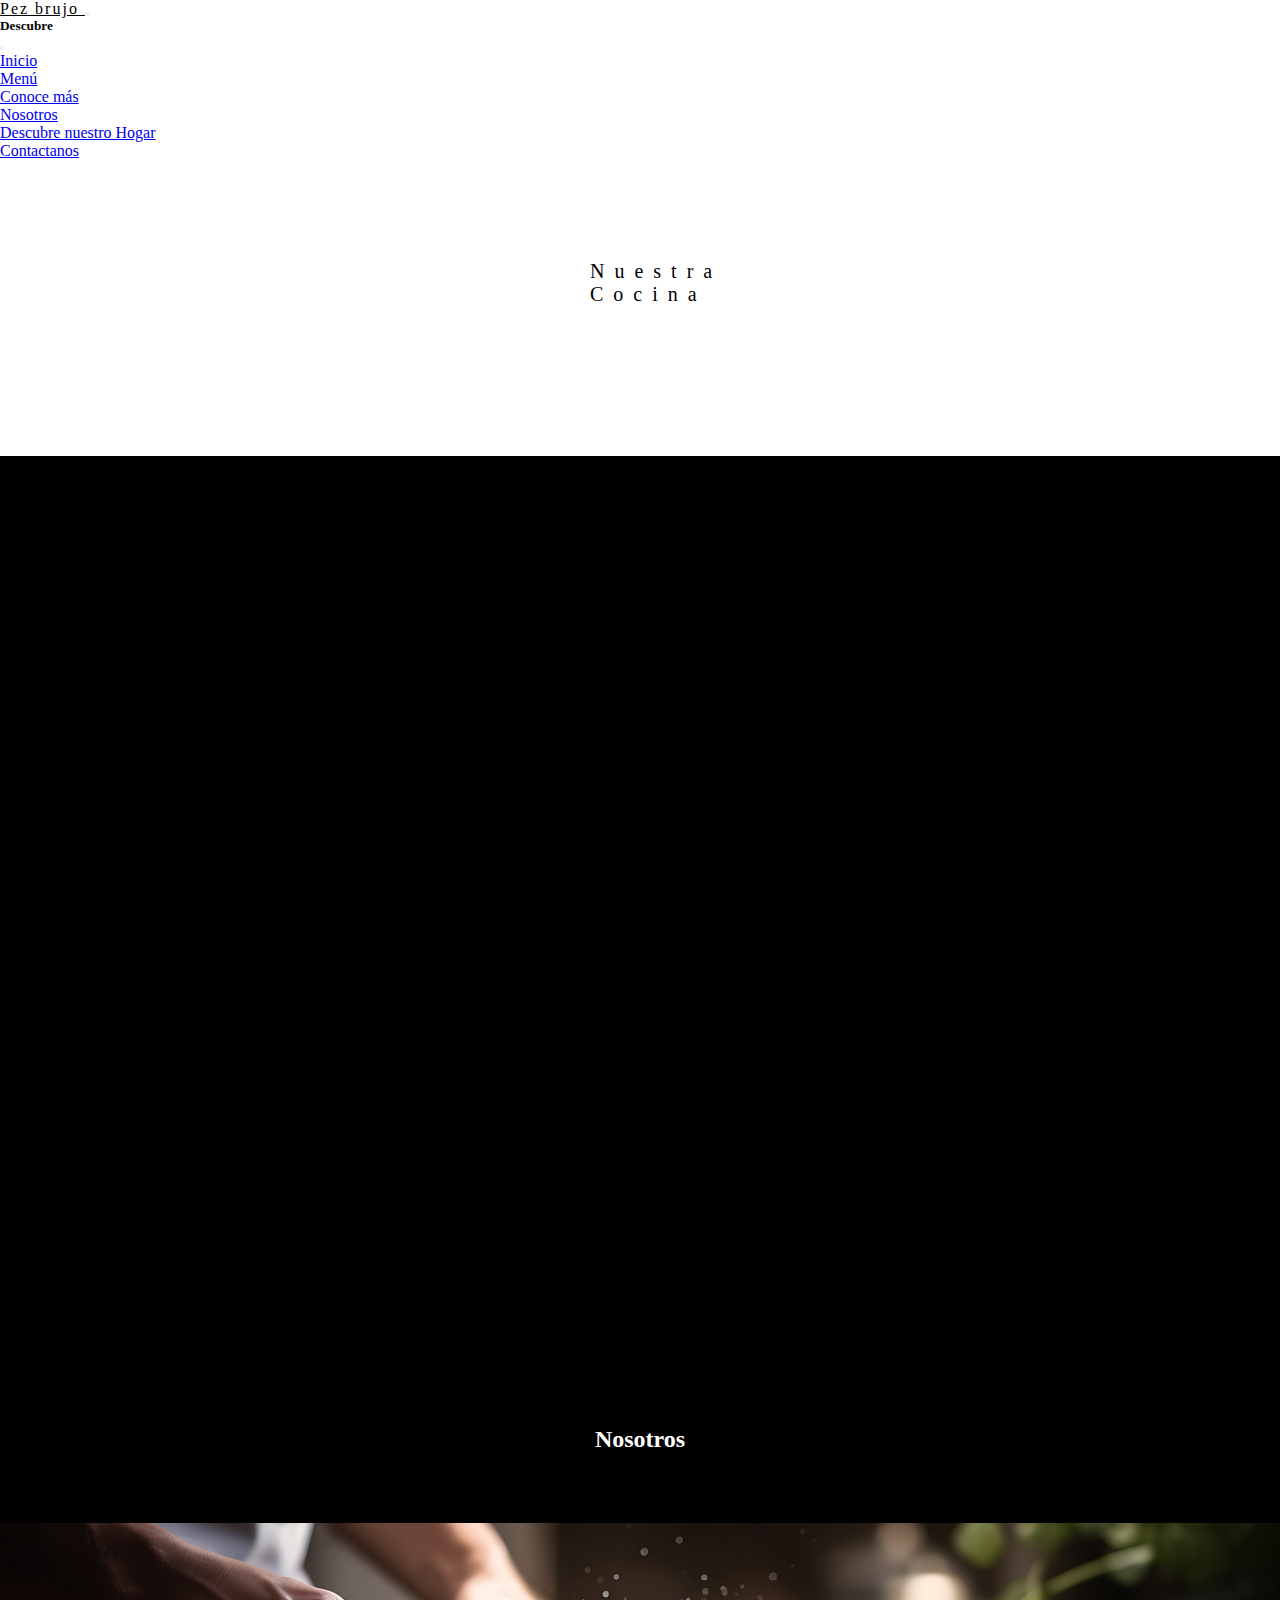
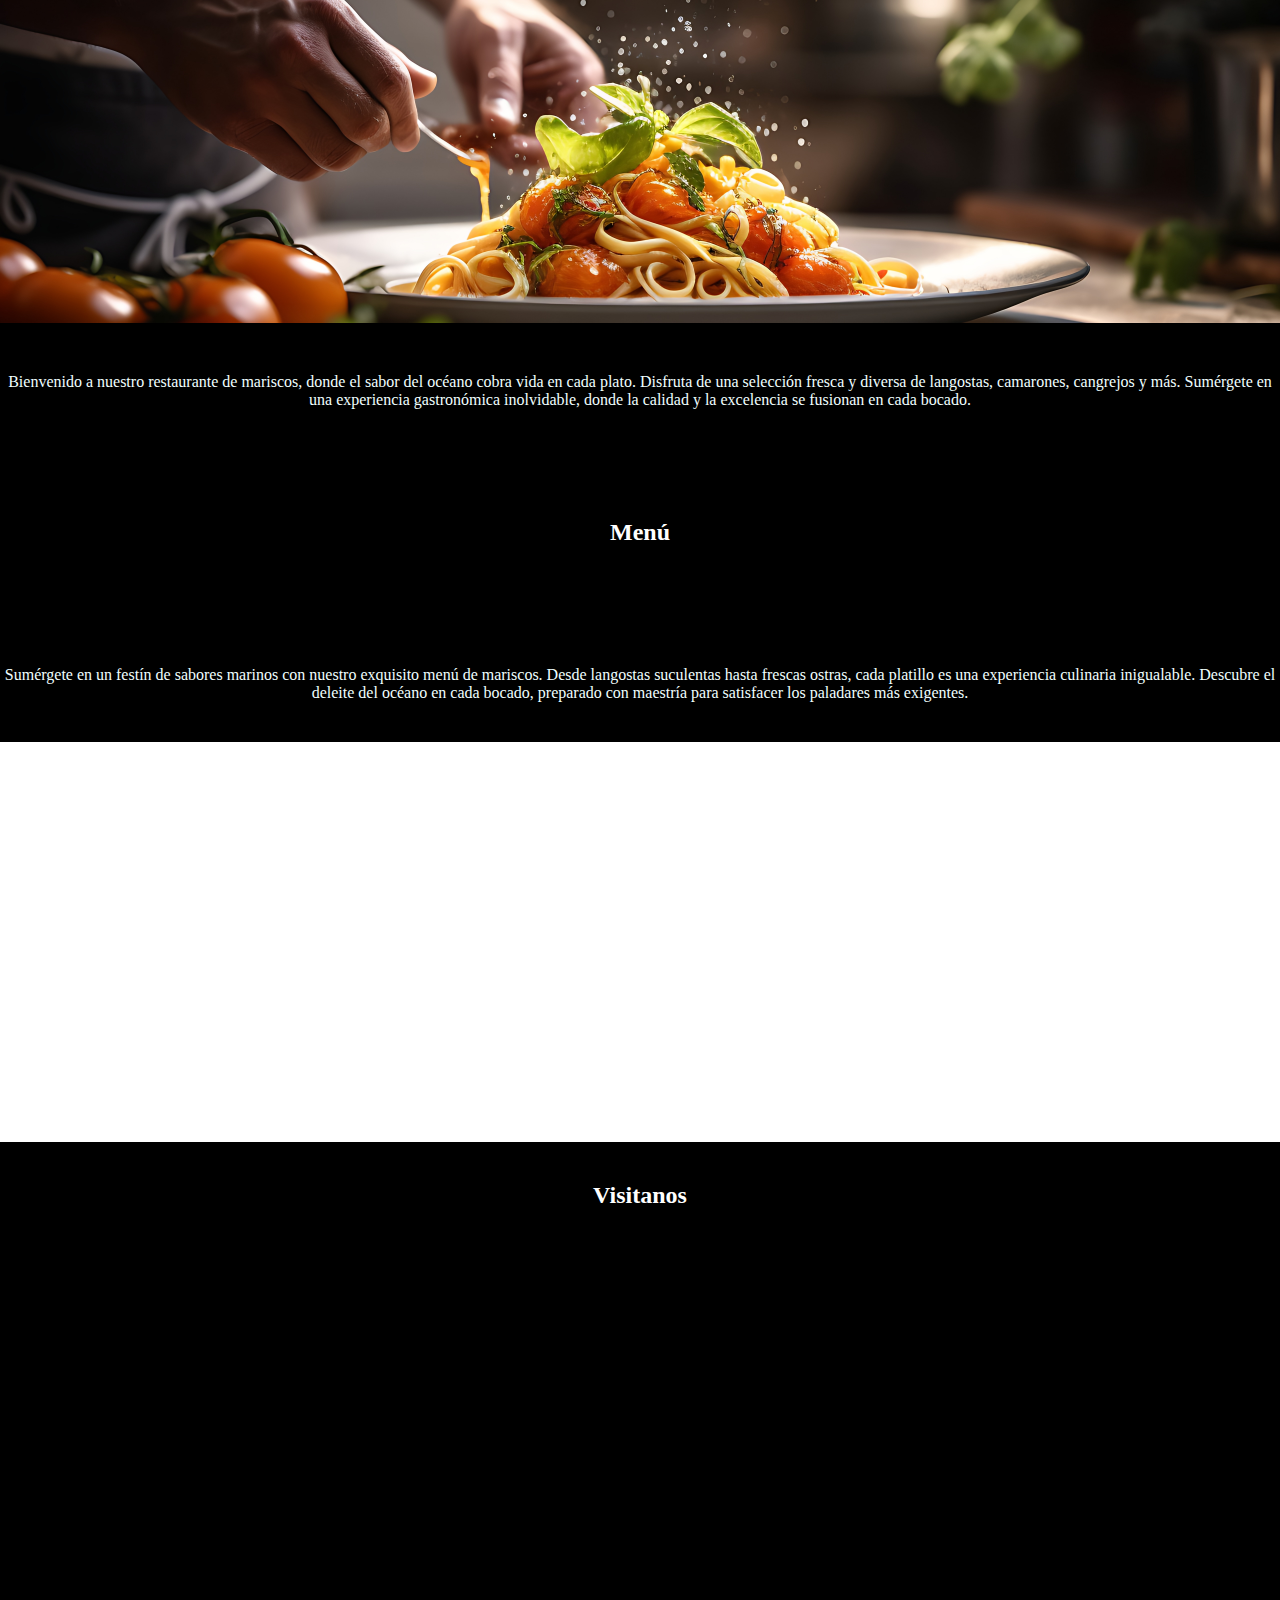
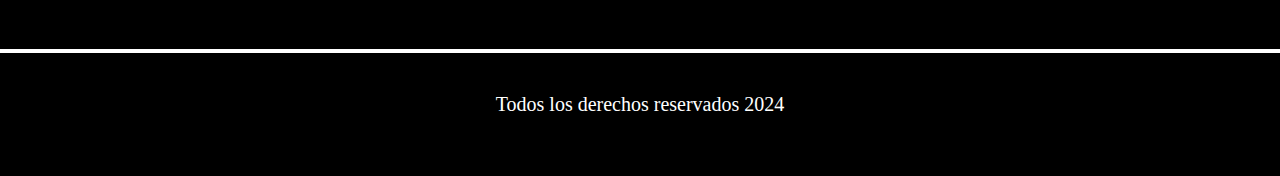
==== index.html @ 05ece42a "versión2503" ====
<!DOCTYPE html>
<html lang="es">
<head>
    <meta charset="UTF-8">
    <meta name="viewport" content="width=device-width, initial-scale=1.0">
    <!-- BS -->
    <link href="https://cdn.jsdelivr.net/npm/bootstrap@5.1.3/dist/css/bootstrap.min.css" rel="stylesheet" integrity="sha384-1BmE4kWBq78iYhFldvKuhfTAU6auU8tT94WrHftjDbrCEXSU1oBoqyl2QvZ6jIW3" crossorigin="anonymous">

        <!-- Libreria de Iconos -->
        <link rel="stylesheet" href="https://cdnjs.cloudflare.com/ajax/libs/font-awesome/6.5.1/css/all.min.css"
    
        integrity="sha512-DTOQO9RWCH3ppGqcWaEA1BIZOC6xxalwEsw9c2QQeAIftl+Vegovlnee1c9QX4TctnWMn13TZye+giMm8e2LwA==" crossorigin="anonymous" referrerpolicy="no-referrer" />

    <!-- link css -->
    <link rel="stylesheet" href="estilos.css">
    
    <title>Mi segunda entrega</title>
</head>



<body>


    <!-- Comienza navbar -->
<nav class="navbar navbar-dark navbar-expand-sm fixed-top">
    <div class="container-fluid">
<a class="navbar-brand " href="#" style="letter-spacing: 2px; color: black"> Pez brujo
    
</a>
<button class="navbar-toggler" type="button" data-bs-toggle="offcanvas" data-bs-target="#offcanvasNavbar" aria-controls="offcanvasNavbar">
        <span class="navbar-toggler-icon"></span>
</button>
<div class="offcanvas offcanvas-end" tabindex="-1" id="offcanvasNavbar" aria-labelledby="offcanvasNavbarLabel">
        <div class="offcanvas-header">
        <h5 class="offcanvas-title" id="offcanvasNavbarLabel">Descubre</h5>
        <button type="button" class="btn-close text-reset" data-bs-dismiss="offcanvas" aria-label="Close"></button>
        </div>
        <div class="offcanvas-body">
    <ul class="navbar-nav justify-content-end flex-grow-1 pe-3">
            <li class="nav-item">
        <a class="nav-link text-muted" aria-current="page" href="#">Inicio</a>
            </li>
            <li class="nav-item">
        <a class="nav-link text-muted" href="Pages/Menu.html">Menú</a>
            </li>
            <li class="nav-item dropdown">
        <a class="nav-link dropdown-toggle text-muted" href="#" id="offcanvasNavbarDropdown" role="button" data-bs-toggle="dropdown" aria-expanded="false">
                Conoce más
        </a>
        <ul class="dropdown-menu" aria-labelledby="offcanvasNavbarDropdown">
                <li><a class="dropdown-item" href="#">Nosotros</a></li>
                <li><a class="dropdown-item" href="#">Descubre nuestro Hogar</a></li>
                <li><a class="dropdown-item" href="#">Contactanos</a></li>
        </ul>
            </li>
    </ul>
    <!-- <form class="d-flex">
            <input class="form-control me-2" type="buscar" placeholder="Buscar" aria-label="Search">
            <button class="btn btn-outline-success" type="submit">Buscar</button>
        </form> -->
        </div>
</div>
    </div>
</nav>
<!--  Termina Navbar -->

<div class="container-fluid">
    <div class="row">

        <div class="entrada col-md-6"> Nuestra Cocina 
        </div>

        <main class="col-md-6">
        </main>

        <!-- <div class="entrada col-md-3"> Lorem ipsum dolor sit amet consectetur adipisicing elit. Minus doloremque aspernatur eos consectetur earum inventore nulla voluptatum accusantium
        </div> -->
    </div>
</div>

<div class="container-fluid">
    <div class="row">

        <div class="col-12 sec1 col-sm-12">
        <h2> Nosotros</h2>
        </div>
    </div>

</div>
<div class="container-fluid">
    <div class="row">
        <div class="col-md-6 col-sm-12 sec2">
        
        </div>

        <div class="col-md-6 col-sm-12 sec3"> 
            Bienvenido a nuestro restaurante de mariscos, donde el sabor del océano cobra vida en cada plato. Disfruta de una selección fresca y diversa de langostas, camarones, cangrejos y más. Sumérgete en una experiencia gastronómica inolvidable, donde la calidad y la excelencia se fusionan en cada bocado.

        </div>
    </div>

</div>

<div class="container-fluid">
    <div class="row">

        <div class="col-12 sec4">
        <h2>Menú</h2>
        </div>
    </div>

</div>
<div class="container-fluid">
    <div class="row">
        <div class="col-md-6 col-sm-12 sec5"> 
            Sumérgete en un festín de sabores marinos con nuestro exquisito menú de mariscos. Desde langostas suculentas hasta frescas ostras, cada platillo es una experiencia culinaria inigualable. Descubre el deleite del océano en cada bocado, preparado con maestría para satisfacer los paladares más exigentes.
        </div>

        <div class="col-md-6 col-sm-12 sec6">
        </div>
    </div>

</div>

<div class="container-fluid">

    <div class="row">

        <h2 class="col-12">
            Visitanos
        </h2>

        <div>
            <iframe src="https://www.google.com/maps/embed?pb=!1m18!1m12!1m3!1d3727.0567092409224!2d-103.9751326!3d20.910037999999997!2m3!1f0!2f0!3f0!3m2!1i1024!2i768!4f13.1!3m3!1m2!1s0x842641c5abbaa801%3A0xdb07ad67e13b3826!2sManuel%20%C3%81vila%20Camacho%20243%2C%20Reforma%2C%2046470%20Magdalena%2C%20Jal.!5e0!3m2!1ses!2smx!4v1710540443831!5m2!1ses!2smx" width="100%" height="400px" style="border:0; padding: 0; background-color: black;" allowfullscreen="" loading="lazy" referrerpolicy="no-referrer-when-downgrade"></iframe>
        </div>

    </div>

</div>

<footer>
    <p>
        Todos los derechos reservados 2024
    </p>

    <div class="redes">
<a href="https://www.instagram.com/" target="_blank">
    <i class="fa-brands fa-instagram"></i>
</a>
<a href="https://www.facebook.com/" target="_blank">
    <i class="fa-brands fa-facebook"></i>
</a>
    </div>

</footer>



    <!-- Bs -->
    <script src="https://cdn.jsdelivr.net/npm/@popperjs/core@2.10.2/dist/umd/popper.min.js" integrity="sha384-7+zCNj/IqJ95wo16oMtfsKbZ9ccEh31eOz1HGyDuCQ6wgnyJNSYdrPa03rtR1zdB" crossorigin="anonymous"></script>
    <script src="https://cdn.jsdelivr.net/npm/bootstrap@5.1.3/dist/js/bootstrap.min.js" integrity="sha384-QJHtvGhmr9XOIpI6YVutG+2QOK9T+ZnN4kzFN1RtK3zEFEIsxhlmWl5/YESvpZ13" crossorigin="anonymous"></script>
</body>
</html>
---- estilos.css ----
* {
  margin: 0px;
  padding: 0px;
  box-sizing: border-box;
}

.navbar {
  background-color: white !important;
}

.entrada {
  color: black;
  text-align: center;
  height: auto;
  width: 300px;
  background-color: white;
  margin: auto;
  letter-spacing: 10px;
  font-size: 20px;
  vertical-align: center;
  padding: 100px;
}

main {
  height: 100vh;
  width: 100%;
  background-color: black;
  background-image: url(Media/entrada.png);
  background-size: cover;
  background-position: center;
  margin-top: 50px;
}

.call h1 {
  margin: 50px 50px;
  padding-top: 50px;
  color: white;
  width: 50%;
  height: 10px;
}

.call p {
  margin-left: 50px;
  color: white;
  width: 50%;
  height: 50px;
}

H2 {
  background-color: black;
  color: white;
  text-align: center;
  padding: 40px;
}

.marg {
  background-color: black;
}

.sec1 {
  height: auto;
  background: black;
  color: azure;
  text-align: center;
  padding: 30px;
}

.sec2 {
  background-image: url(Media/cocinero-vista-lateral-haciendo-deliciosa-pasta.jpg);
  background-size: cover;
  background-position: center;
  height: 400px;
}

.sec3 {
  height: auto;
  text-align: center;
  padding-top: 50px;
  color: azure;
  background-color: black;
  padding-bottom: 40px;
}

.sec4 {
  height: auto;
  background: black;
  color: azure;
  text-align: center;
  padding: 30px;
}

.sec5 {
  height: auto;
  text-align: center;
  padding-top: 50px;
  color: azure;
  background-color: black;
  padding-bottom: 40px;
}

.sec6 {
  background-image: url(Media/plato-mariscos-gambas-mejillones-langostas-servidas-limon.jpg);
  background-size: cover;
  background-position: center;
  height: 400px;
}

.mapa {
  display: flex;
}

footer {
  background-color: black;
  color: white;
  text-align: center;
  padding: 40px;
  font-size: 20px;
}

footer p {
  margin-bottom: 20px;
}

.redes a {
  text-decoration: none;
  color: white;
  font-size: 20px;
}

/*# sourceMappingURL=estilos.css.map */
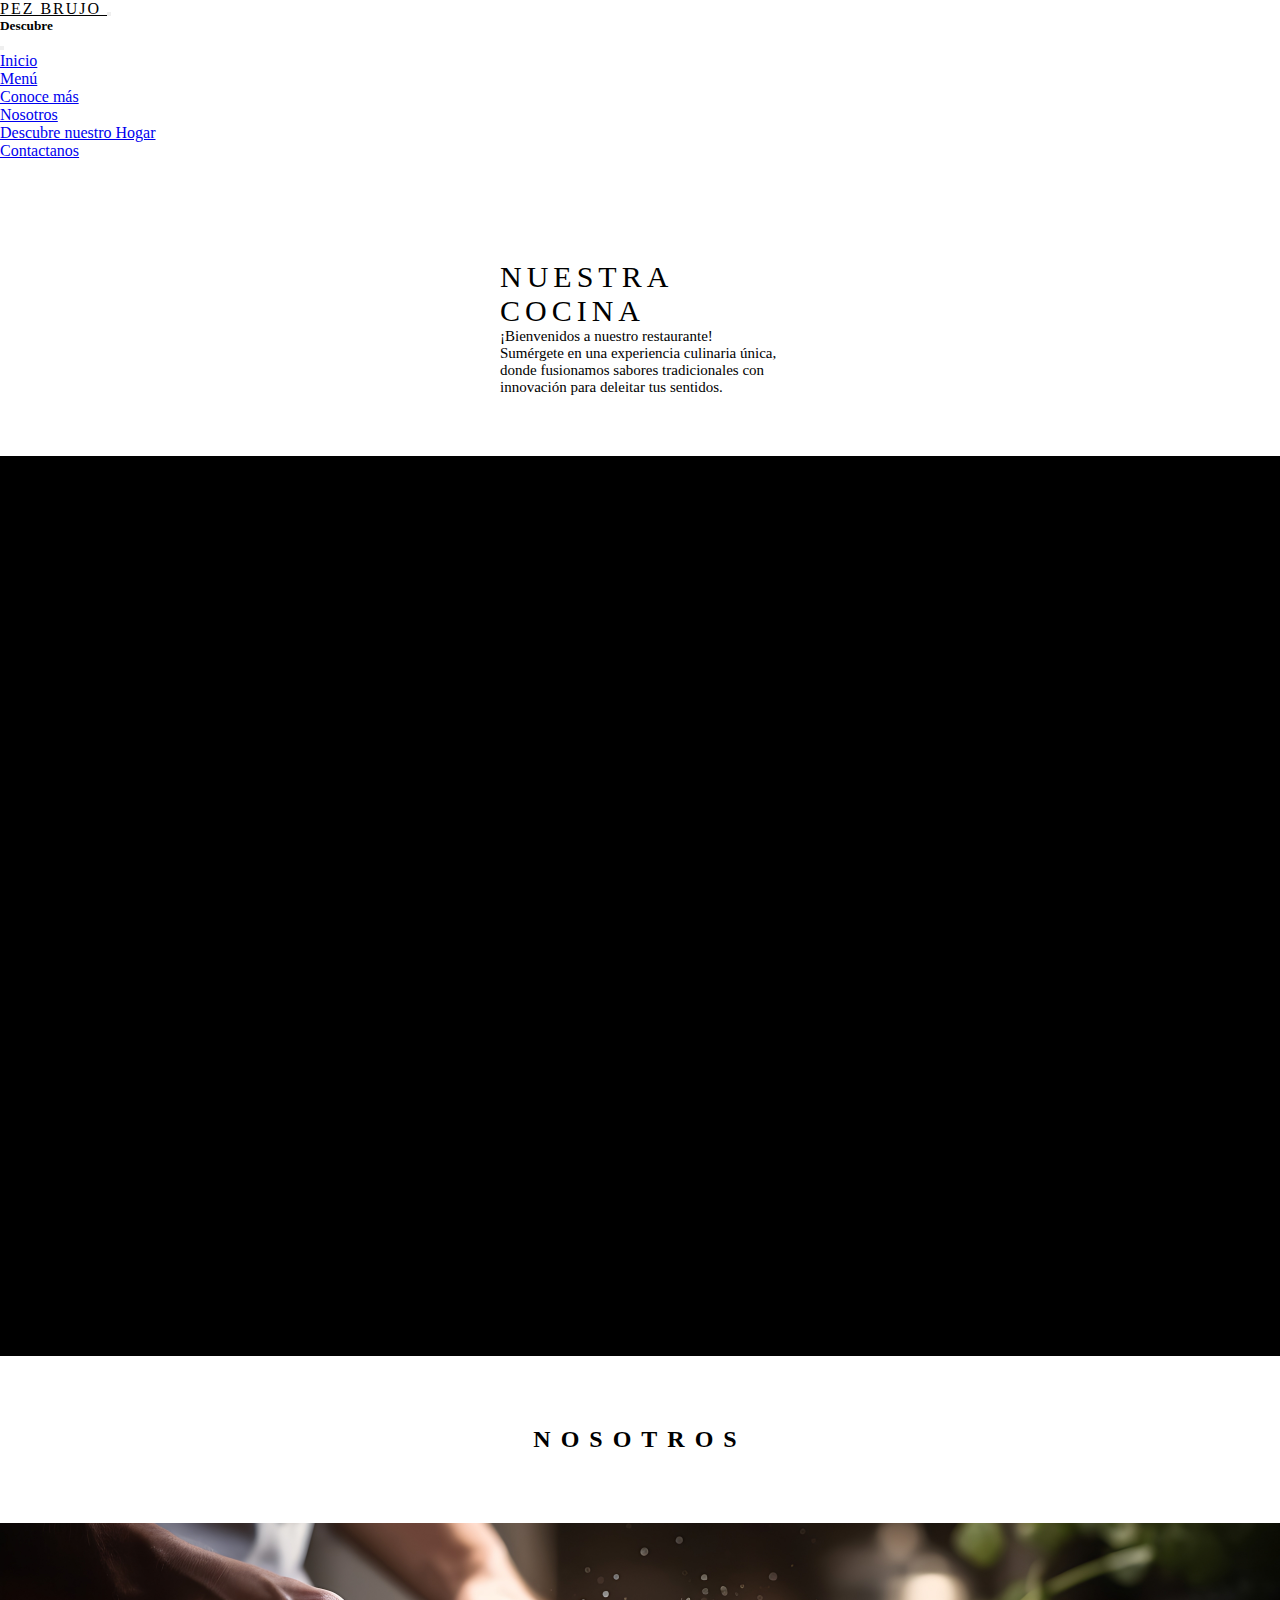
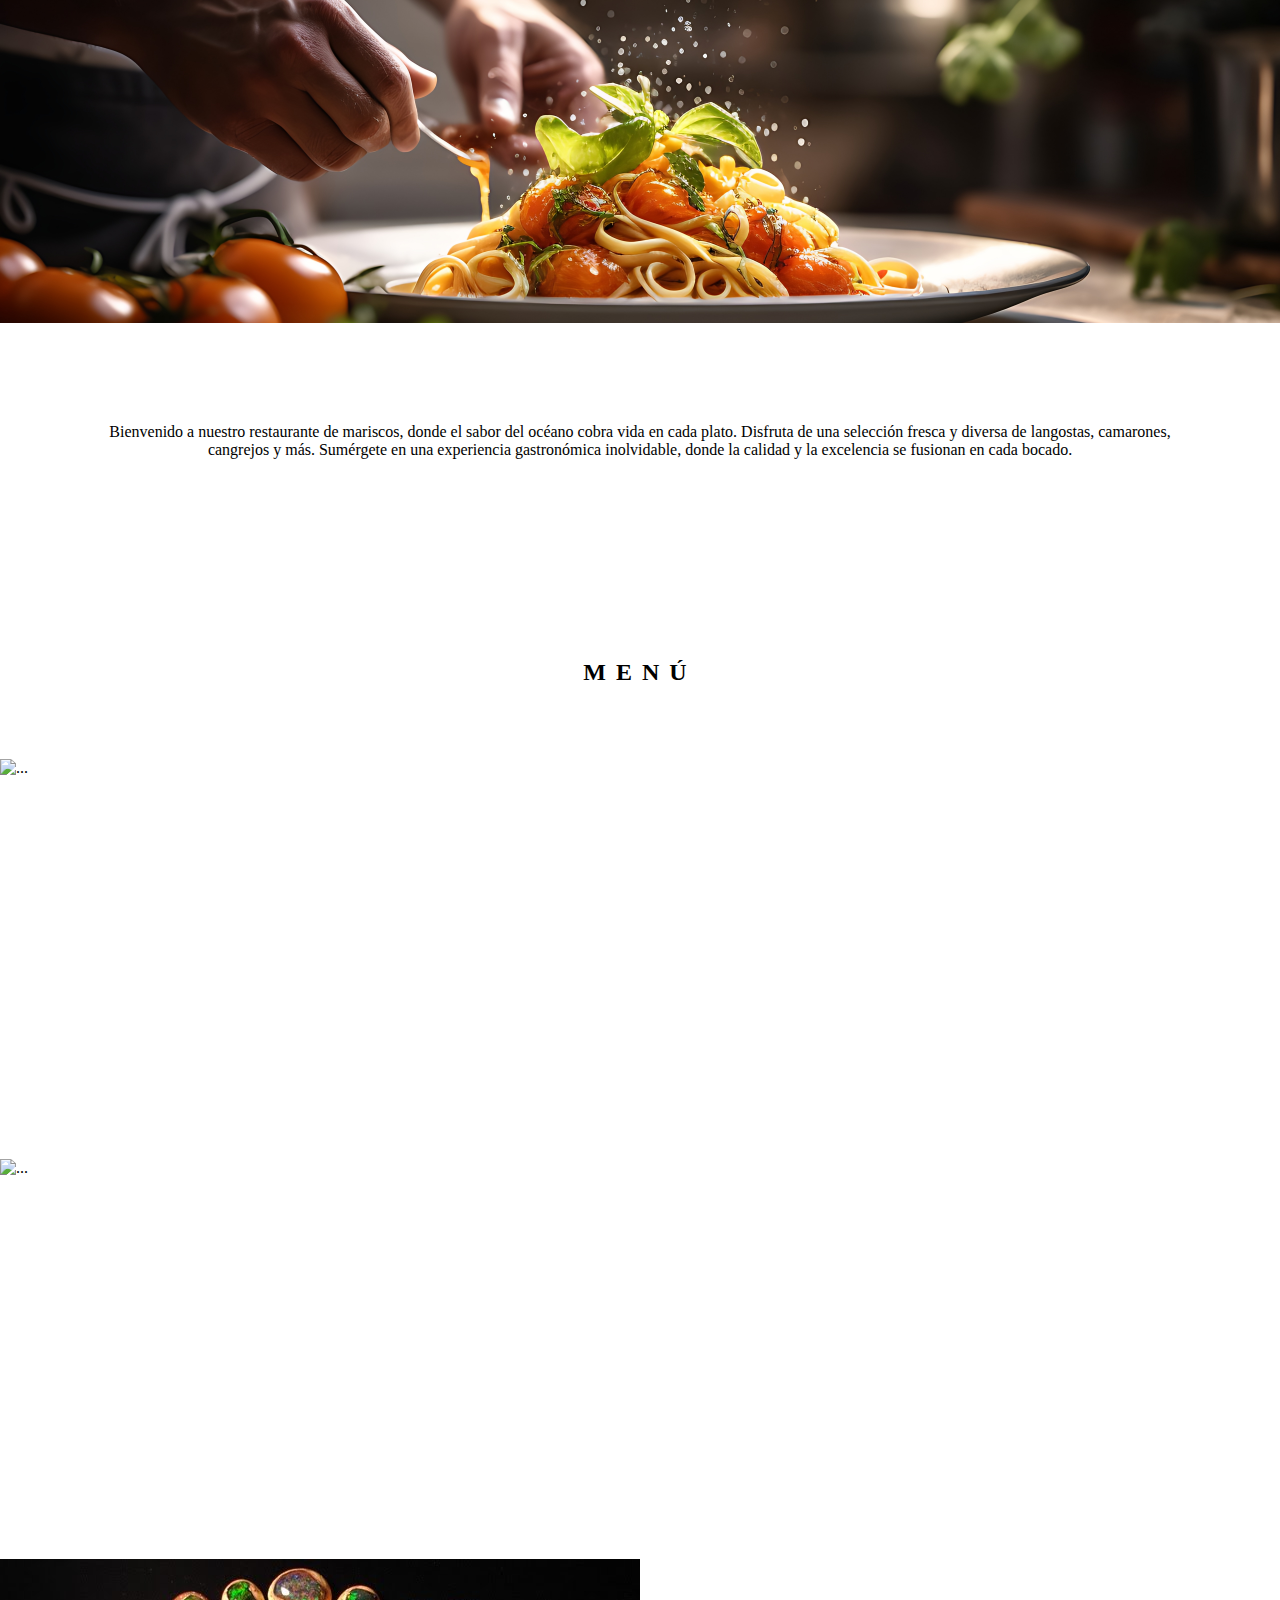
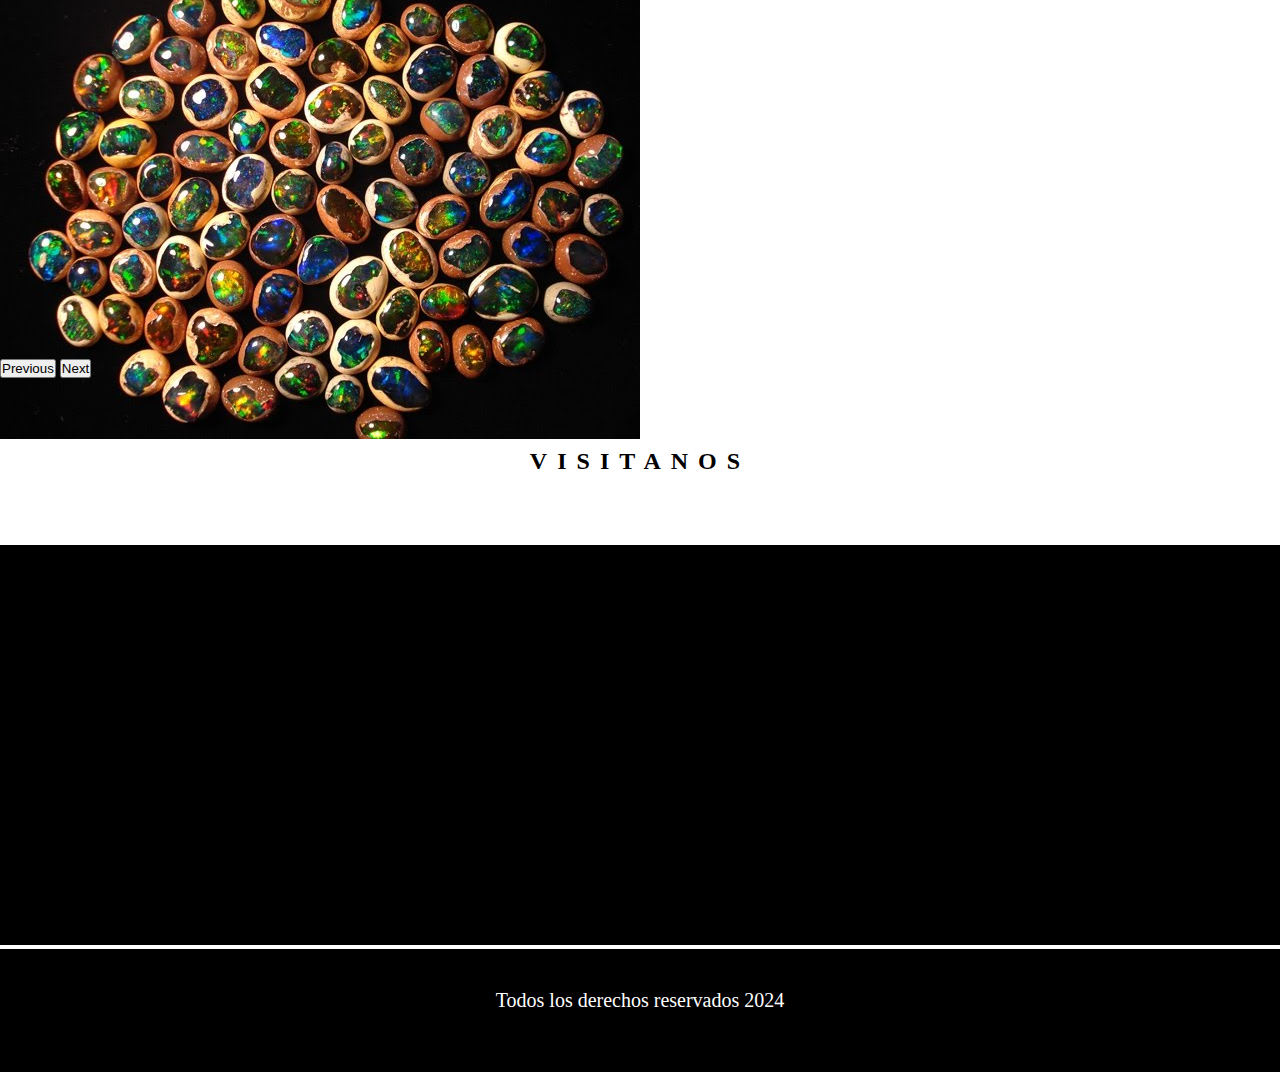
==== commit 0a7d2ea1: "cambios2603" ====
--- a/index.html
+++ b/index.html
@@ -25,7 +25,7 @@
     <!-- Comienza navbar -->
 <nav class="navbar navbar-dark navbar-expand-sm fixed-top">
     <div class="container-fluid">
-<a class="navbar-brand " href="#" style="letter-spacing: 2px; color: black"> Pez brujo
+<a class="navbar-brand " href="#" style="letter-spacing: 2px; color: black"> PEZ BRUJO
     
 </a>
 <button class="navbar-toggler" type="button" data-bs-toggle="offcanvas" data-bs-target="#offcanvasNavbar" aria-controls="offcanvasNavbar">
@@ -68,22 +68,23 @@
 <div class="container-fluid">
     <div class="row">
 
-        <div class="entrada col-md-6"> Nuestra Cocina 
+        <div class="entrada col-md-6"> NUESTRA COCINA 
+            <p class="text1">
+                
+                ¡Bienvenidos a nuestro restaurante! Sumérgete en una experiencia culinaria única, donde fusionamos sabores tradicionales con innovación para deleitar tus sentidos.
+            </p>
         </div>
 
         <main class="col-md-6">
         </main>
-
-        <!-- <div class="entrada col-md-3"> Lorem ipsum dolor sit amet consectetur adipisicing elit. Minus doloremque aspernatur eos consectetur earum inventore nulla voluptatum accusantium
-        </div> -->
     </div>
 </div>
 
 <div class="container-fluid">
     <div class="row">
 
-        <div class="col-12 sec1 col-sm-12">
-        <h2> Nosotros</h2>
+        <div class="sec1 col-sm-12">
+        <h2> NOSOTROS</h2>
         </div>
     </div>
 
@@ -94,7 +95,7 @@
         
         </div>
 
-        <div class="col-md-6 col-sm-12 sec3"> 
+        <div class="col-md-6 col-sm-12 sec5"> 
             Bienvenido a nuestro restaurante de mariscos, donde el sabor del océano cobra vida en cada plato. Disfruta de una selección fresca y diversa de langostas, camarones, cangrejos y más. Sumérgete en una experiencia gastronómica inolvidable, donde la calidad y la excelencia se fusionan en cada bocado.
 
         </div>
@@ -106,12 +107,12 @@
     <div class="row">
 
         <div class="col-12 sec4">
-        <h2>Menú</h2>
+        <h2>MENÚ</h2>
         </div>
     </div>
 
 </div>
-<div class="container-fluid">
+<!-- <div class="container-fluid">
     <div class="row">
         <div class="col-md-6 col-sm-12 sec5"> 
             Sumérgete en un festín de sabores marinos con nuestro exquisito menú de mariscos. Desde langostas suculentas hasta frescas ostras, cada platillo es una experiencia culinaria inigualable. Descubre el deleite del océano en cada bocado, preparado con maestría para satisfacer los paladares más exigentes.
@@ -121,14 +122,38 @@
         </div>
     </div>
 
-</div>
+</div> -->
+
+
+<div id="carouselExampleControls" class="carousel slide" data-bs-ride="carousel" style="margin-top: 100px;">
+    <div class="carousel-inner">
+        <div class="carousel-item active">
+        <img src="Media/chef-trabajando-juntos-cocina-profesional.jpg" class="d-block w-100" alt="...">
+        </div>
+        <div class="carousel-item">
+        <img src="Media/comida-tailandesa-tom-yum-kung-o-sopa-picante-gambas-rio.jpg" class="d-block w-100" alt="...">
+        </div>
+        <div class="carousel-item itemt">
+        <img src="Media/opalos.jpeg" class="d-block w-100" alt="Conoce nuestro Hogar">
+        </div>
+    </div>
+    <button class="carousel-control-prev" type="button" data-bs-target="#carouselExampleControls" data-bs-slide="prev">
+        <span class="carousel-control-prev-icon" aria-hidden="true"></span>
+        <span class="visually-hidden">Previous</span>
+    </button>
+    <button class="carousel-control-next" type="button" data-bs-target="#carouselExampleControls" data-bs-slide="next">
+        <span class="carousel-control-next-icon" aria-hidden="true"></span>
+        <span class="visually-hidden">Next</span>
+    </button>
+    </div>
+
 
 <div class="container-fluid">
 
     <div class="row">
 
-        <h2 class="col-12">
-            Visitanos
+        <h2 class="col-12 sec1">
+            VISITANOS
         </h2>
 
         <div>
@@ -138,6 +163,7 @@
     </div>
 
 </div>
+
 
 <footer>
     <p>
--- a/estilos.css
+++ b/estilos.css
@@ -10,15 +10,23 @@
 
 .entrada {
   color: black;
-  text-align: center;
   height: auto;
   width: 300px;
   background-color: white;
   margin: auto;
-  letter-spacing: 10px;
-  font-size: 20px;
-  vertical-align: center;
-  padding: 100px;
+  margin-top: 50px;
+  letter-spacing: 5px;
+  font-size: 30px;
+  padding: 10px;
+  vertical-align: middle;
+  padding-top: 50px;
+}
+
+.text1 {
+  color: black;
+  font-size: 15px;
+  padding: 0px;
+  letter-spacing: 0px;
 }
 
 main {
@@ -46,23 +54,18 @@
   height: 50px;
 }
 
-H2 {
-  background-color: black;
-  color: white;
-  text-align: center;
-  padding: 40px;
-}
-
 .marg {
   background-color: black;
 }
 
 .sec1 {
   height: auto;
-  background: black;
-  color: azure;
+  background: white;
+  color: black;
   text-align: center;
   padding: 30px;
+  letter-spacing: 10px;
+  margin: 40px;
 }
 
 .sec2 {
@@ -76,33 +79,34 @@
   height: auto;
   text-align: center;
   padding-top: 50px;
-  color: azure;
-  background-color: black;
+  color: black;
+  background-color: white;
   padding-bottom: 40px;
 }
 
 .sec4 {
-  height: auto;
-  background: black;
-  color: azure;
+  height: 100px;
+  background: white;
+  color: black;
   text-align: center;
-  padding: 30px;
+  padding-top: 100px;
+  letter-spacing: 10px;
 }
 
 .sec5 {
   height: auto;
   text-align: center;
   padding-top: 50px;
-  color: azure;
-  background-color: black;
-  padding-bottom: 40px;
+  color: black;
+  background-color: white;
+  padding: 100px;
+  vertical-align: center;
 }
 
-.sec6 {
-  background-image: url(Media/plato-mariscos-gambas-mejillones-langostas-servidas-limon.jpg);
+.carousel-item {
+  height: 400px;
+  background-position: center;
   background-size: cover;
-  background-position: center;
-  height: 400px;
 }
 
 .mapa {
@@ -125,6 +129,4 @@
   text-decoration: none;
   color: white;
   font-size: 20px;
-}
-
-/*# sourceMappingURL=estilos.css.map */
+}/*# sourceMappingURL=estilos.css.map */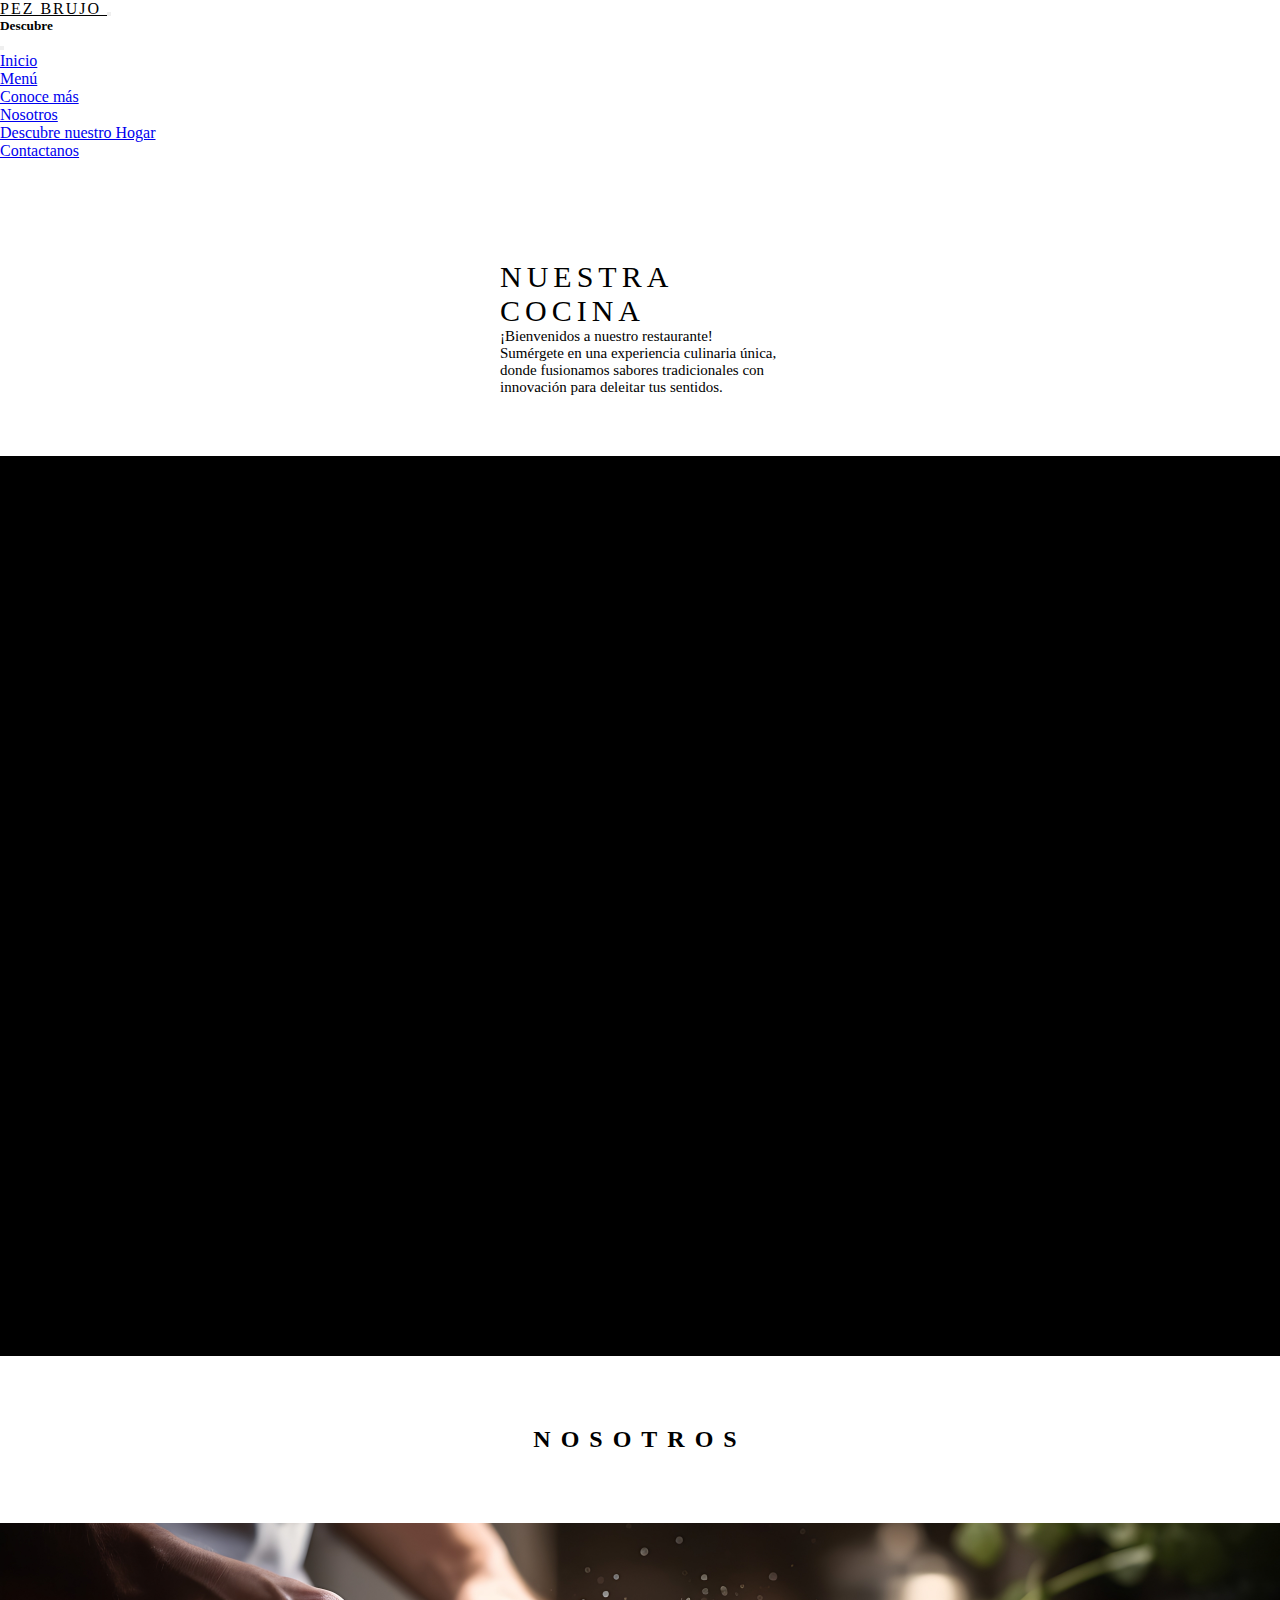
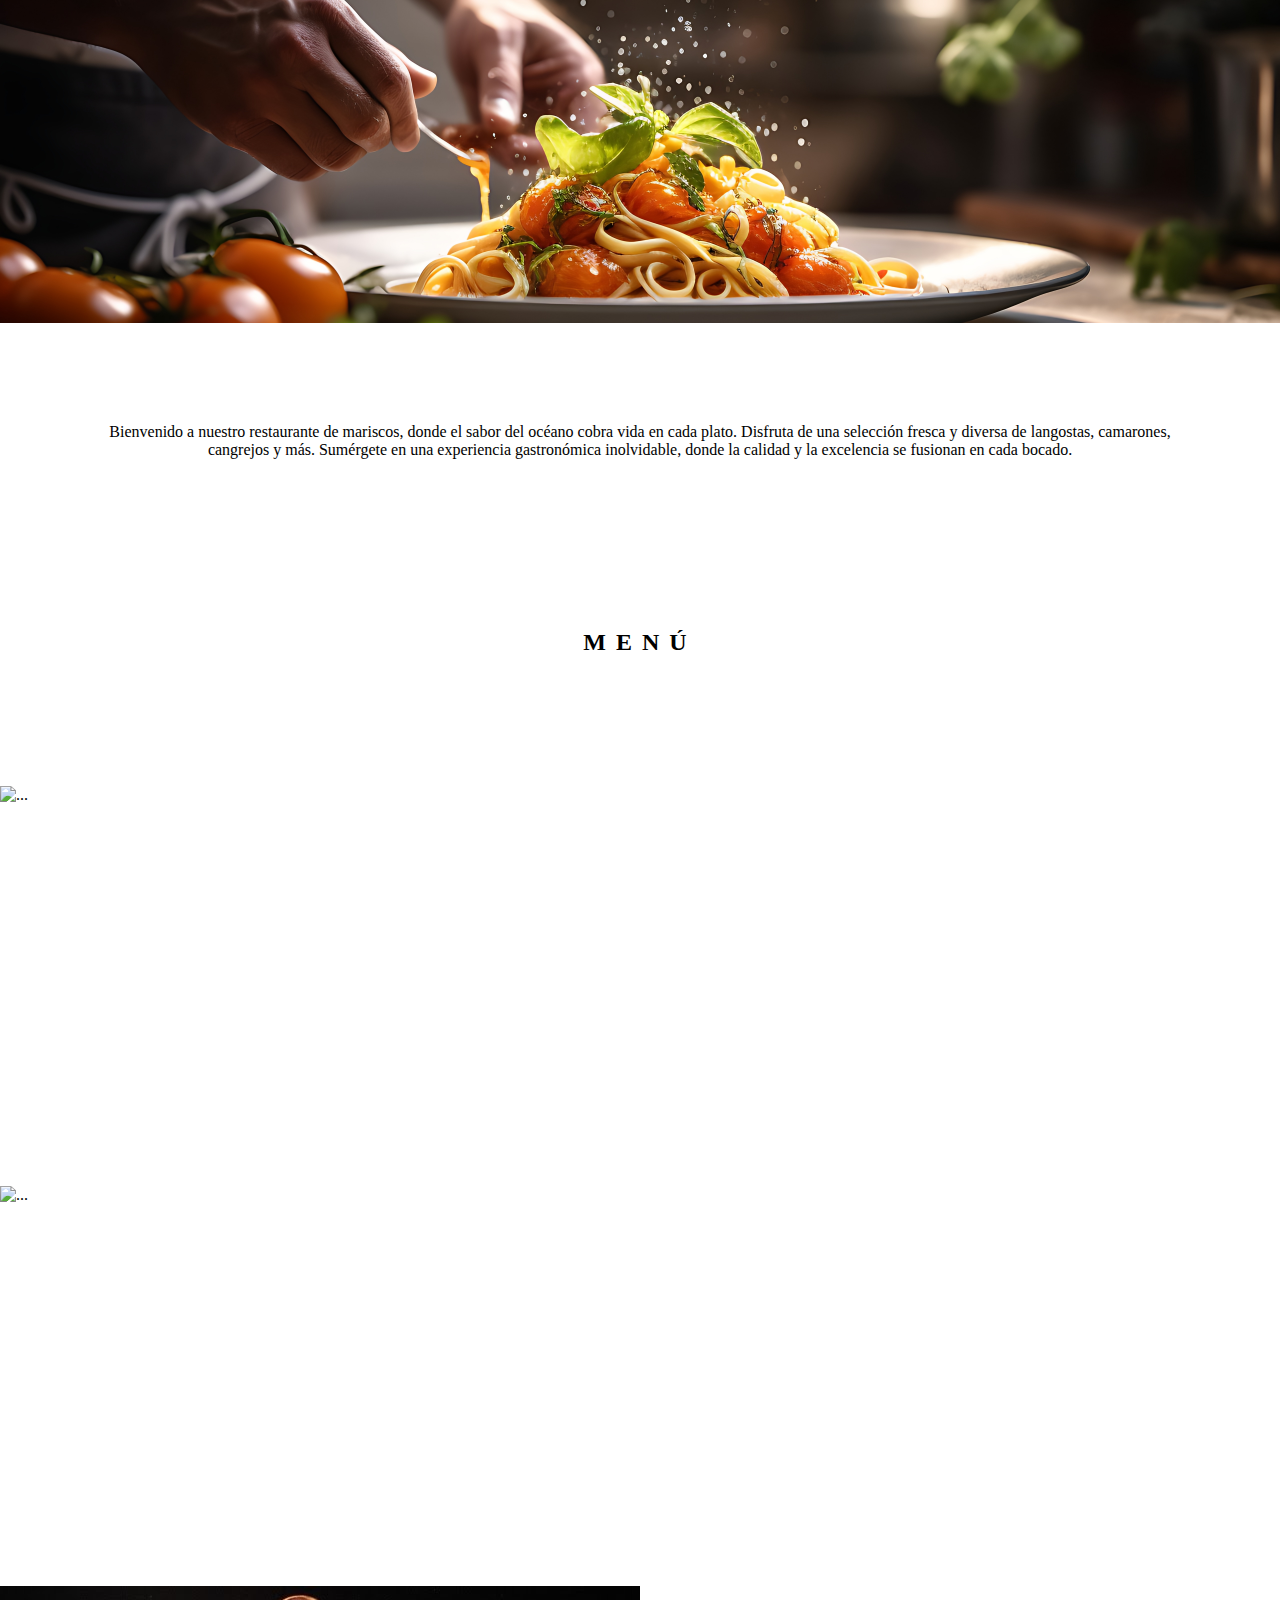
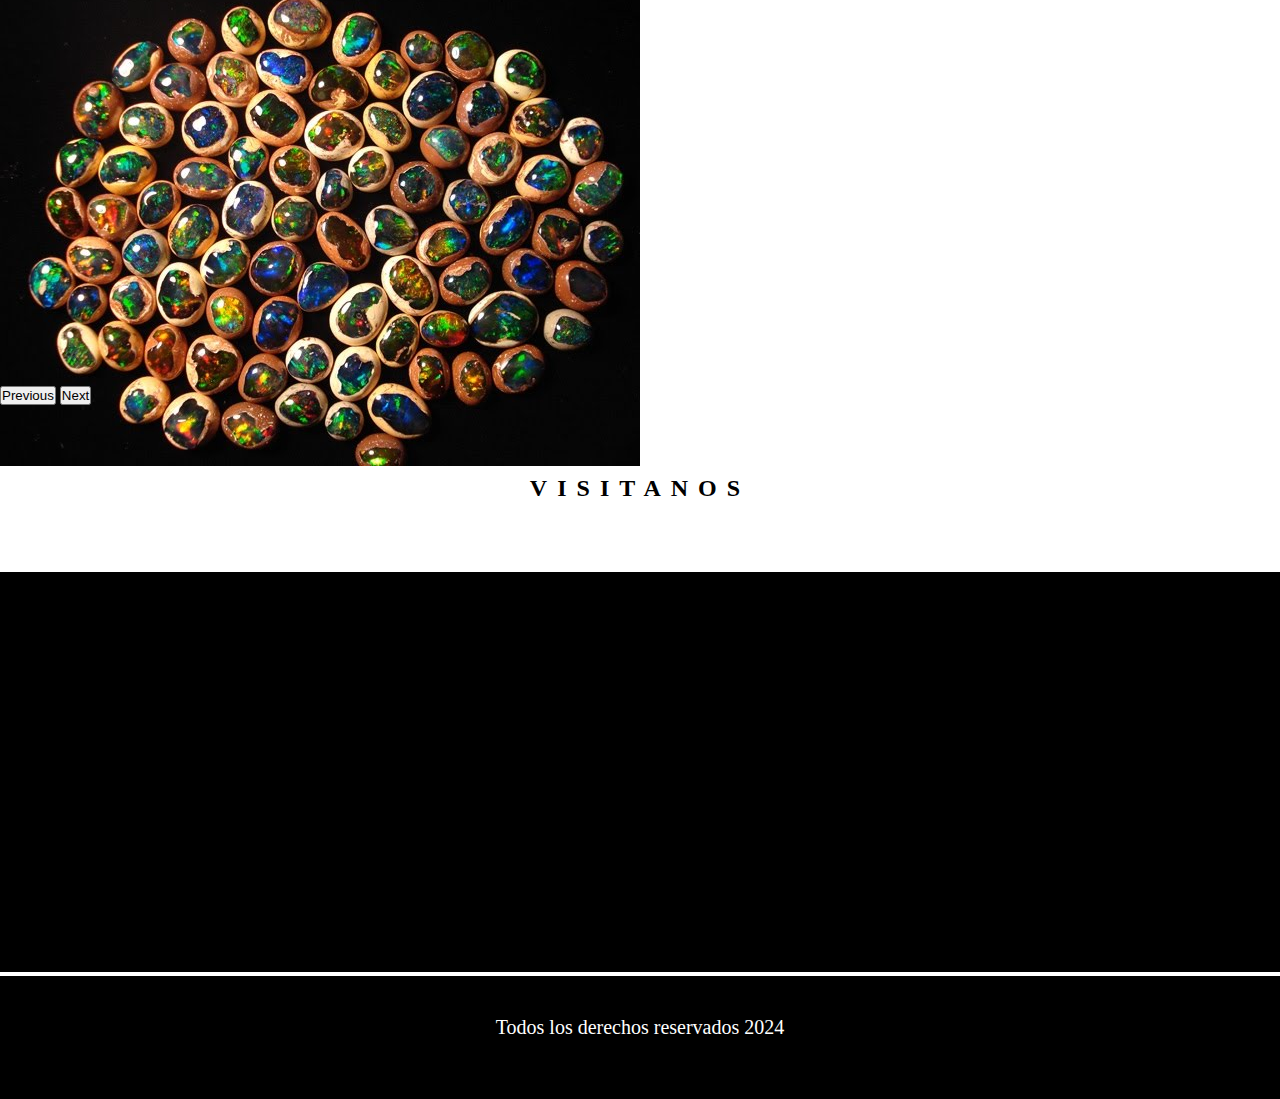
==== commit 23362132: "2603.2" ====
--- a/index.html
+++ b/index.html
@@ -70,8 +70,7 @@
 
         <div class="entrada col-md-6"> NUESTRA COCINA 
             <p class="text1">
-                
-                ¡Bienvenidos a nuestro restaurante! Sumérgete en una experiencia culinaria única, donde fusionamos sabores tradicionales con innovación para deleitar tus sentidos.
+            ¡Bienvenidos a nuestro restaurante! Sumérgete en una experiencia culinaria única, donde fusionamos sabores tradicionales con innovación para deleitar tus sentidos.
             </p>
         </div>
 
@@ -106,7 +105,7 @@
 <div class="container-fluid">
     <div class="row">
 
-        <div class="col-12 sec4">
+        <div class="col-12 sec1">
         <h2>MENÚ</h2>
         </div>
     </div>
--- a/estilos.css
+++ b/estilos.css
@@ -20,6 +20,7 @@
   padding: 10px;
   vertical-align: middle;
   padding-top: 50px;
+  font-family: "Times New Roman", Times, serif;
 }
 
 .text1 {
@@ -39,25 +40,6 @@
   margin-top: 50px;
 }
 
-.call h1 {
-  margin: 50px 50px;
-  padding-top: 50px;
-  color: white;
-  width: 50%;
-  height: 10px;
-}
-
-.call p {
-  margin-left: 50px;
-  color: white;
-  width: 50%;
-  height: 50px;
-}
-
-.marg {
-  background-color: black;
-}
-
 .sec1 {
   height: auto;
   background: white;
@@ -66,6 +48,7 @@
   padding: 30px;
   letter-spacing: 10px;
   margin: 40px;
+  font-family: "Times New Roman", Times, serif;
 }
 
 .sec2 {
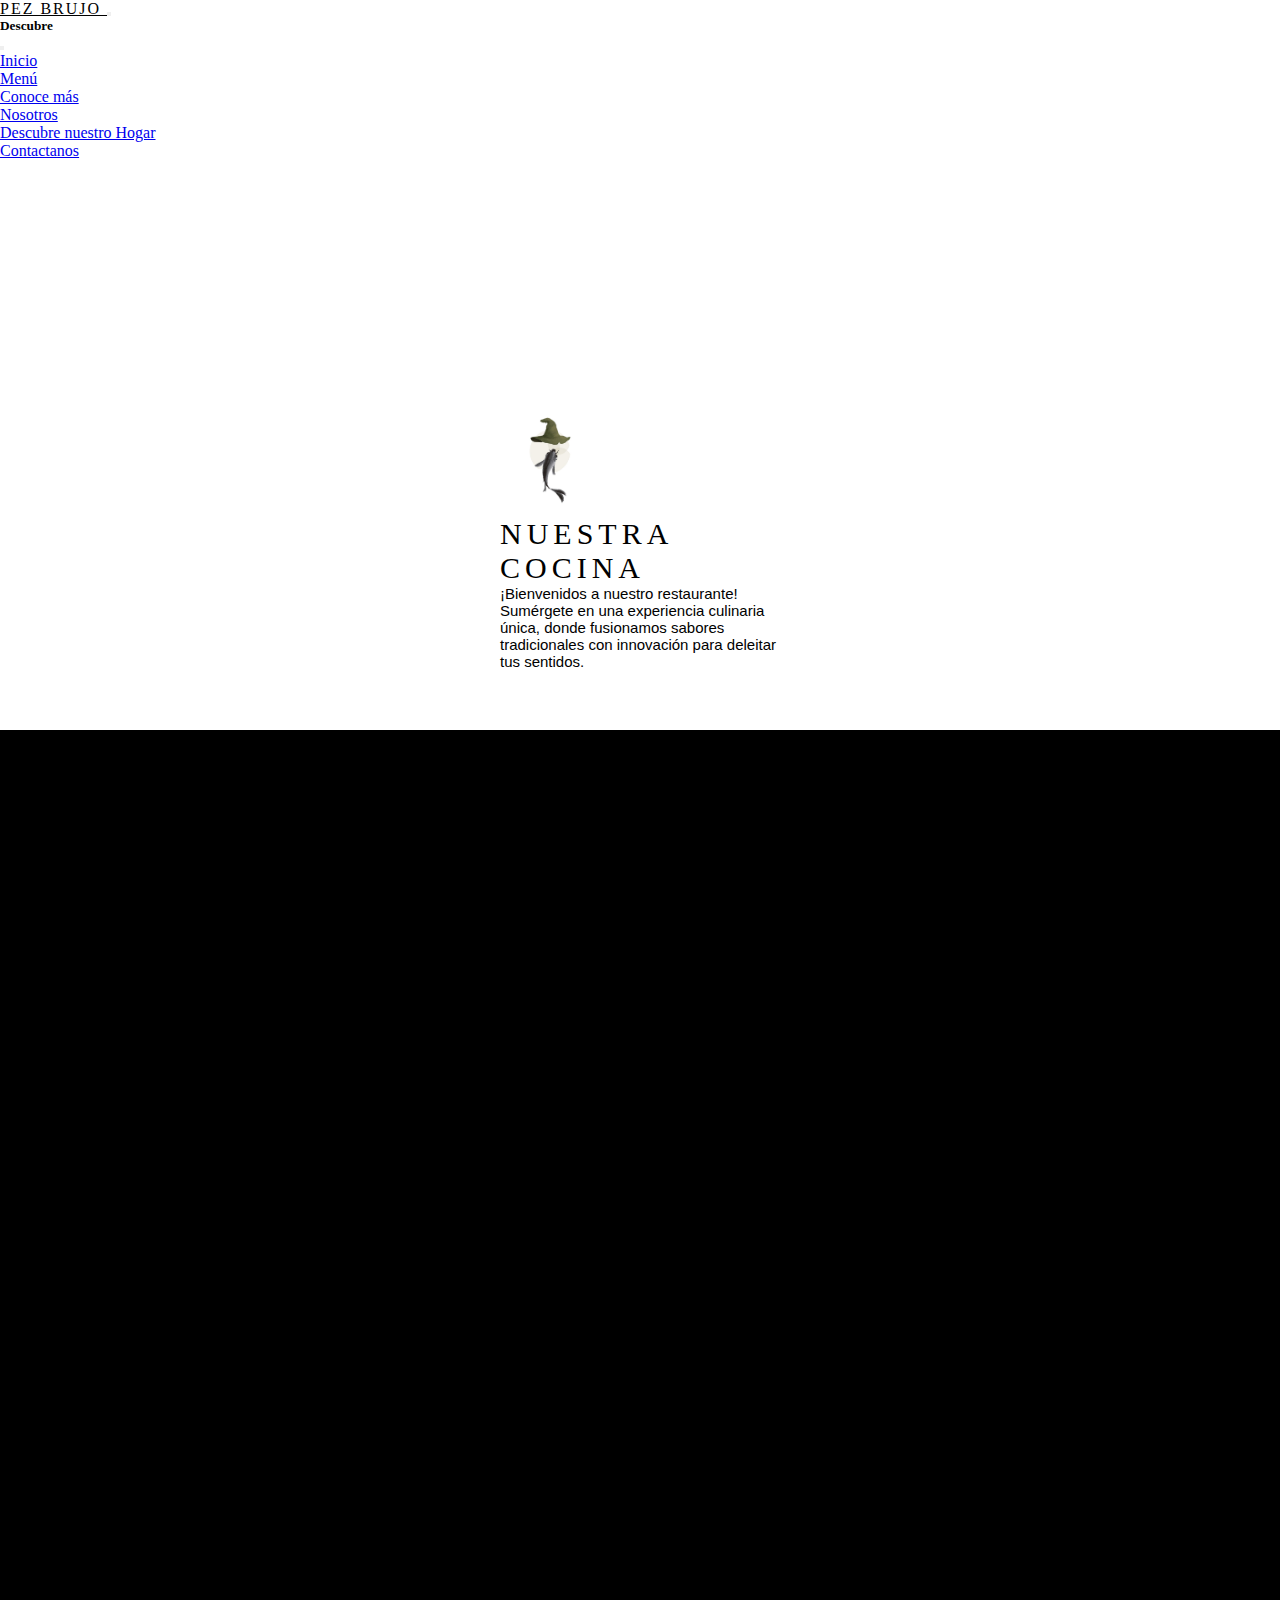
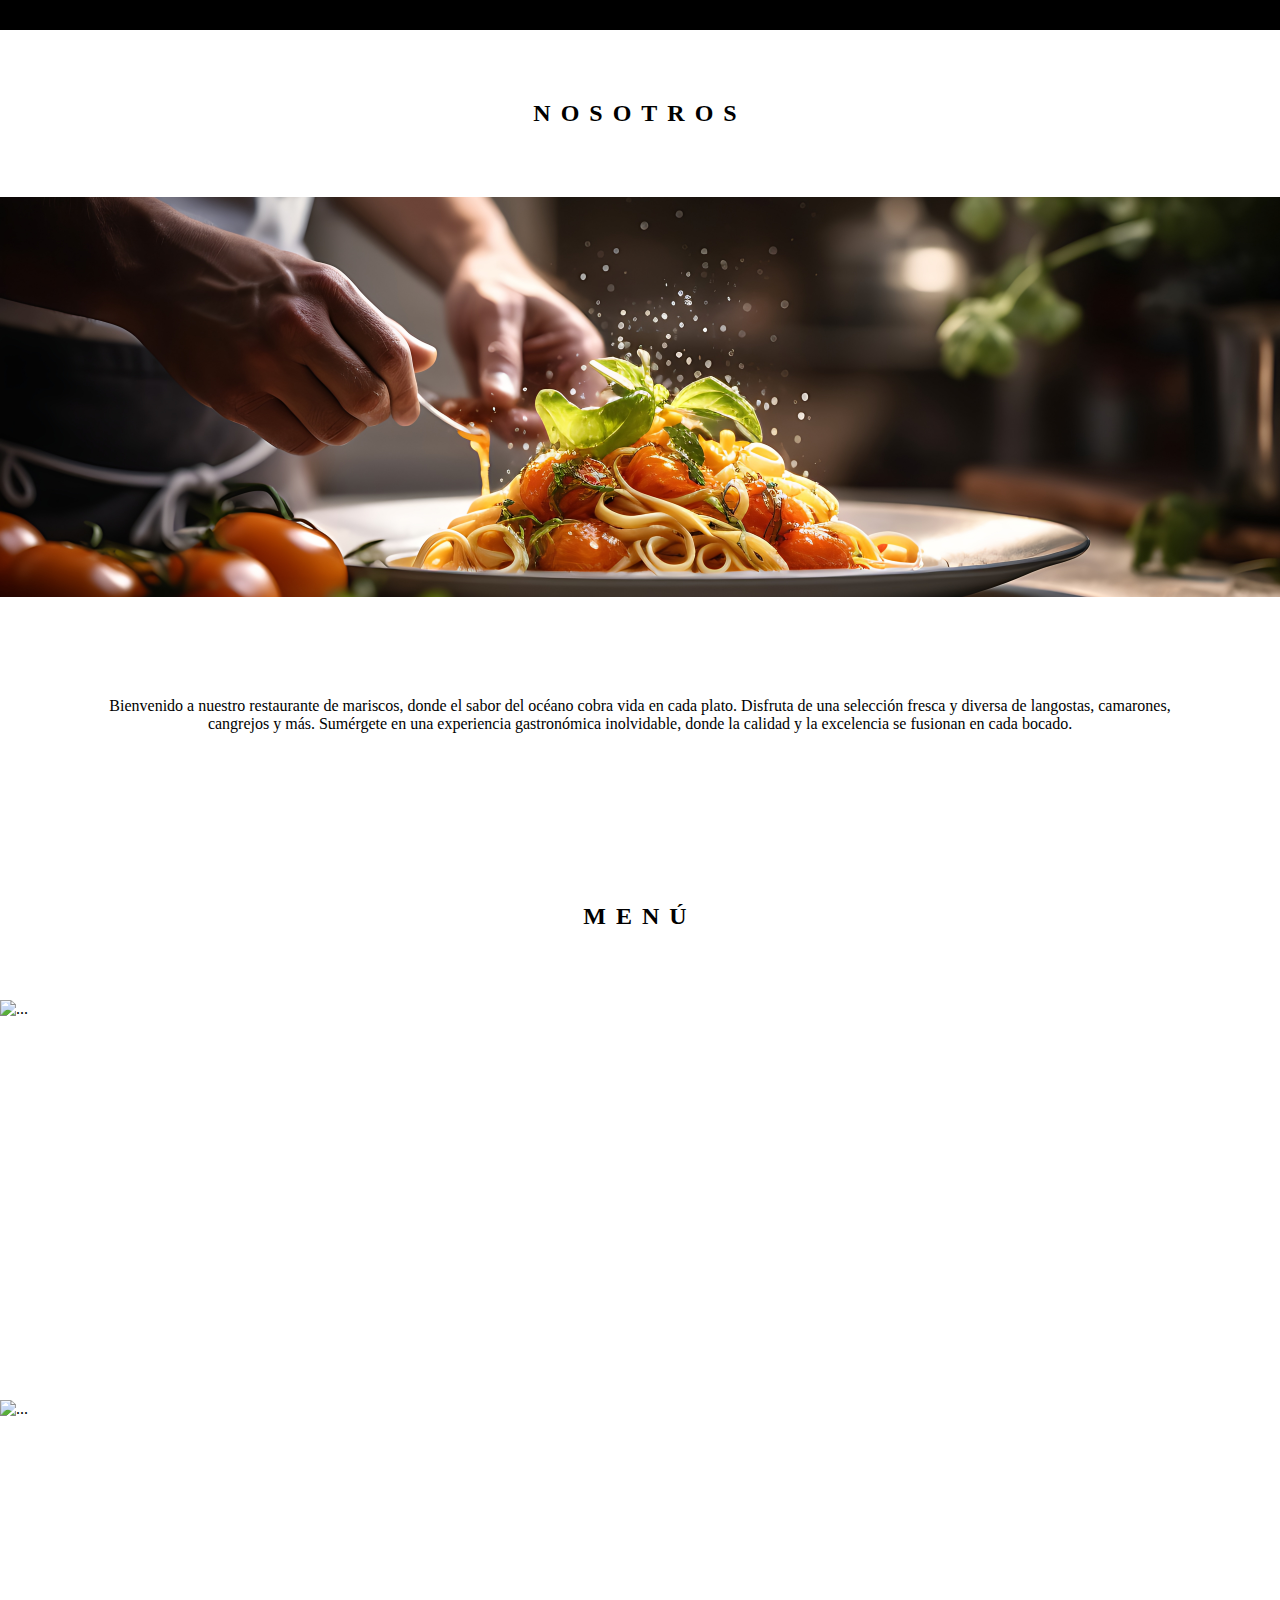
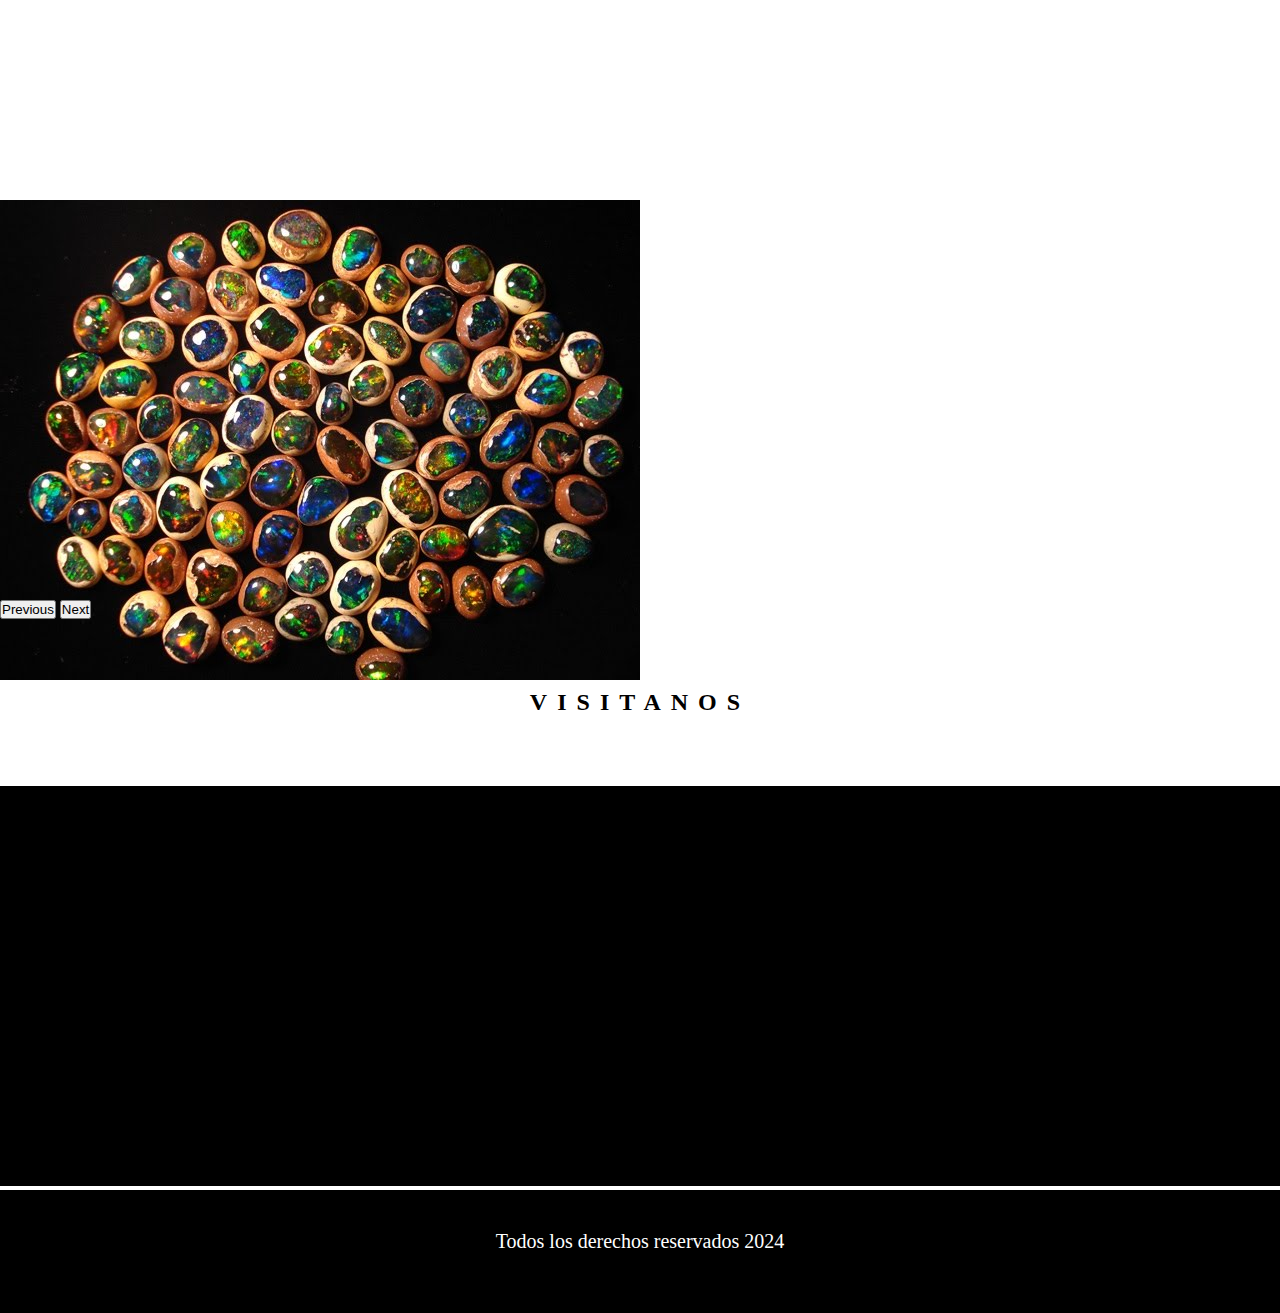
==== commit 5d7ffe45: "2603.3" ====
--- a/index.html
+++ b/index.html
@@ -3,6 +3,9 @@
 <head>
     <meta charset="UTF-8">
     <meta name="viewport" content="width=device-width, initial-scale=1.0">
+    
+    <link rel="icon" type="image/png" href="Media/logopez.png">
+
     <!-- BS -->
     <link href="https://cdn.jsdelivr.net/npm/bootstrap@5.1.3/dist/css/bootstrap.min.css" rel="stylesheet" integrity="sha384-1BmE4kWBq78iYhFldvKuhfTAU6auU8tT94WrHftjDbrCEXSU1oBoqyl2QvZ6jIW3" crossorigin="anonymous">
 
@@ -68,7 +71,9 @@
 <div class="container-fluid">
     <div class="row">
 
-        <div class="entrada col-md-6"> NUESTRA COCINA 
+        <div class="entrada col-md-6"> 
+            <img src="Media/logopez.png" class="logo">
+            NUESTRA COCINA 
             <p class="text1">
             ¡Bienvenidos a nuestro restaurante! Sumérgete en una experiencia culinaria única, donde fusionamos sabores tradicionales con innovación para deleitar tus sentidos.
             </p>
@@ -111,20 +116,10 @@
     </div>
 
 </div>
-<!-- <div class="container-fluid">
-    <div class="row">
-        <div class="col-md-6 col-sm-12 sec5"> 
-            Sumérgete en un festín de sabores marinos con nuestro exquisito menú de mariscos. Desde langostas suculentas hasta frescas ostras, cada platillo es una experiencia culinaria inigualable. Descubre el deleite del océano en cada bocado, preparado con maestría para satisfacer los paladares más exigentes.
-        </div>
-
-        <div class="col-md-6 col-sm-12 sec6">
-        </div>
-    </div>
-
-</div> -->
 
 
-<div id="carouselExampleControls" class="carousel slide" data-bs-ride="carousel" style="margin-top: 100px;">
+
+<div id="carouselExampleControls" class="carousel slide" data-bs-ride="carousel" style="margin-top: 0px;">
     <div class="carousel-inner">
         <div class="carousel-item active">
         <img src="Media/chef-trabajando-juntos-cocina-profesional.jpg" class="d-block w-100" alt="...">
--- a/estilos.css
+++ b/estilos.css
@@ -28,6 +28,13 @@
   font-size: 15px;
   padding: 0px;
   letter-spacing: 0px;
+  font-family: Verdana, Geneva, Tahoma, sans-serif;
+}
+
+.logo {
+  height: 100px;
+  width: 100px;
+  margin-left: 0px;
 }
 
 main {
@@ -58,24 +65,6 @@
   height: 400px;
 }
 
-.sec3 {
-  height: auto;
-  text-align: center;
-  padding-top: 50px;
-  color: black;
-  background-color: white;
-  padding-bottom: 40px;
-}
-
-.sec4 {
-  height: 100px;
-  background: white;
-  color: black;
-  text-align: center;
-  padding-top: 100px;
-  letter-spacing: 10px;
-}
-
 .sec5 {
   height: auto;
   text-align: center;
@@ -90,6 +79,7 @@
   height: 400px;
   background-position: center;
   background-size: cover;
+  margin-top: 0px;
 }
 
 .mapa {
@@ -112,4 +102,10 @@
   text-decoration: none;
   color: white;
   font-size: 20px;
+}
+
+@media screen and (min-width: 768px) {
+  .entrada {
+    padding-top: 200px;
+  }
 }/*# sourceMappingURL=estilos.css.map */